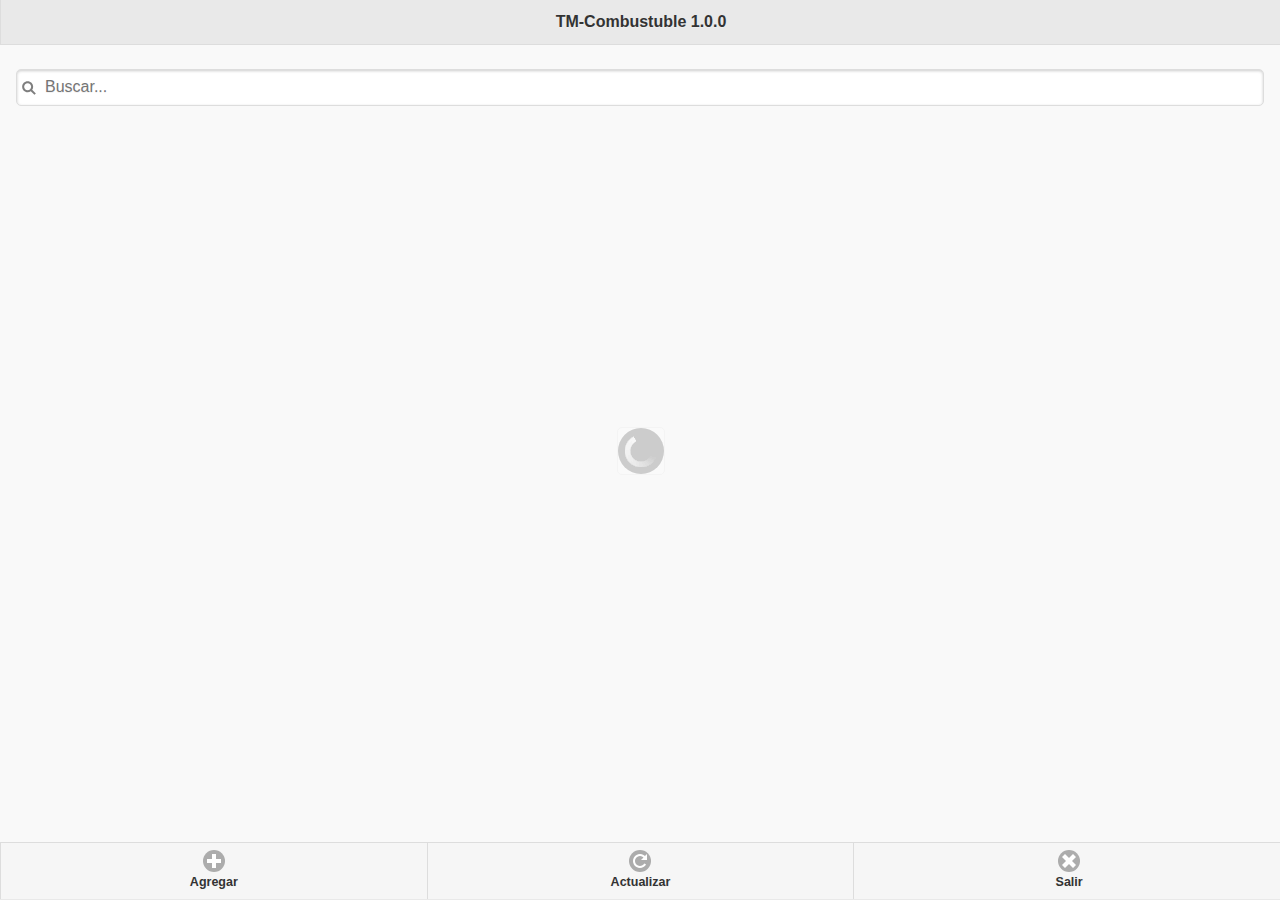
==== consulta.html @ d036d0ca "23" ====
<!DOCTYPE html>
<html>
	<head>
	<title>TM-Combustuble 1.0.0</title>
	<meta name="viewport" content="width=device-width, initial-scale=1">
	<link rel="stylesheet" href="css/themes/default/jquery.mobile-1.4.5.min.css">
	<link rel="stylesheet" type="text/css" href="css/themes/default/jquery.mobile.theme-1.4.5.min.css">
	<script type="text/javascript" charset="utf-8" src="cordova.js"></script>
	<script src="js/jquery.min.js"></script>
	<script src="js/jquery.mobile-1.4.5.min.js"></script>
	
	<link rel="stylesheet" type="text/css" href="css/jqm-datebox.min.css">  
    <script type='text/javascript' src="js/jqm-datebox.core.min.js"></script>    
    <!--<script type='text/javascript' src="js/jqm-datebox.mode.calbox.min.js"></script>   --> 
    <script type='text/javascript' src="js/jqm-datebox.mode.datebox.min.js"></script>    
    <!--<script type='text/javascript' src="js/jqm-datebox.mode.flipbox.min.js"></script>-->
    <script type="text/javascript" src="js/jquery.mobile.datebox.i18n.es-ES.utf8.js"></script>
      
	<script src="js/funciones.js"></script>
	<script src="js/consulta.js?v=1.0.1"></script>
	<style type="text/css">
#myPopup {
	overflow: hidden;
}
.ui-checkbox {
	margin: 0px;
	border: none;
}
label {
	border: none !important;
}
.ui-checkbox, .ui-radio{
	margin:0px;
}
</style>
	</head>

	<body >
    <div data-role="page" class="fondo">
      <div data-role="header" data-position="fixed" data-theme="a">
        <h1 id="tituloEmpresa">TM-Combustuble 1.0.0</h1>
      </div>
      <!-- /header -->
     <div class="page1">
     
      
      <div id="contentProgramaciones" role="main" class="ui-content">
        <form class="ui-filterable">
          <input id="rich-autocomplete-input" data-type="search" placeholder="Buscar...">
        </form>
        <ul id="listProgramacion" data-role="listview" data-filter="true" data-inset="true" data-input="#rich-autocomplete-input">
        </ul>
        <br><br>
      </div>
      <!-- /content --> 
      
      <div data-role="footer" data-position="fixed">
        <div data-role="navbar" data-iconpos="top">
          <ul>
            <li><a id="guardar" data-position-to="window" data-icon="plus">Agregar</a></li>
            <li><a id="actualizar" data-icon="refresh">Actualizar</a></li>            
            <li><a onClick="sesionFromApp();" data-ajax="false" data-icon="delete">Salir</a></li>
            
            <!--	-->
          </ul>
        </div>
        <!-- /navbar --> 
      </div>
      <!-- /footer -->    	
     </div>
      
      <div class="page2" style="display: none;">

        <!-- /header -->
        <div data-role="content">
          <form style="position: relative;"> 
            <div class="DivFecha">
				<label for="fecha">Fecha Libre Sobrestadía:</label>
				<input type="date" name="fecha" id="fecha" />
				<!--
				<input readonly type="text" name="fecha" id="fecha" data-role="datebox" data-options='{"mode":"datebox", "useNewStyle":true, "overrideTimeFormat": 12}'  />
				-->
			</div>
			
            <div class="DivDeposito">
            <label for="fecha">Depósito de Vacio:</label>
             <select name="deposito" id="deposito"> 
             </select>
			</div>
			
            <label for="observacion">Observaci&oacute;n:</label>
            <textarea rows="3" name="observacion" id="observacion" style="resize: none;"></textarea>  

			<a id="btnFoto" data-position-to="window" data-icon="camera" data-inline="true" data-corners="true" data-shadow="true" data-wrapperels="span" class="ui-btn ui-shadow ui-btn-corner-all ui-btn-inline ui-btn-icon-left ui-icon-camera"> Tomar Foto </a>
            <a id="btnAlbum" data-position-to="window" data-icon="search" data-inline="true" data-corners="true" data-shadow="true" data-wrapperels="span" class="ui-btn ui-shadow ui-btn-corner-all ui-btn-inline ui-btn-icon-left ui-icon-search"> Albúm </a>
               
				<img id="imgFoto" src="" style="width:50%;height:250px;background-color: #e6e6e6;display: block;margin: auto;" />
              
          </form>
        </div>
        <!-- /content -->
        <div data-role="footer" data-position="fixed">
          <div data-role="navbar" data-iconpos="top">
            <ul>
              <li><a id="btnContinuar" data-icon="check">Continuar</a></li>
              <li><a id="btnCancelar" data-icon="delete">Cancelar</a></li>
            </ul>
          </div>
        </div>
        <!-- /footer --> 
         
        </div>
        
        
       
    </div>
    <!-- /page -->

    </body>
</html>
---- css/jqm-datebox.min.css ----
/*! jQuery-Mobile-DateBox  |2015-02-05T16:02:10Z | (c) 2010,  2015 JTSage | https://github.com/jtsage/jquery-mobile-datebox/blob/master/LICENSE.txt */

.ui-datebox-container{width:290px;-webkit-transform:translate3d(0,0,0)}.ui-popup-container .ui-datebox-gridrow{display:table;margin-left:auto;margin-right:auto}.ui-datebox-collapse{text-align:center}.ui-datebox-collapse .ui-controlgroup-controls a{max-width:40%}.ui-datebox-controls.ui-controlgroup-vertical{margin-bottom:5px;margin-top:5px}div.ui-datebox-inline.ui-datebox-inline-has-input{float:none;clear:both;position:relative;top:5px}.ui-field-contain div.ui-datebox-container.ui-datebox-inline{margin-right:auto;margin-left:auto}div.ui-datebox-container.ui-datebox-inline{width:290px}.ui-datebox-inline .ui-controlgroup-controls{float:none;margin-left:auto;margin-right:auto}.ui-datebox-pickicon{display:inline-block;width:216px}.ui-datebox-gridheader{text-align:center}.ui-datebox-gridheader .ui-btn-inline{margin-right:0}.ui-datebox-gridheader h4{text-align:center;display:inline-block;margin-top:10px;margin-bottom:10px;zoom:1}.ui-datebox-grid{clear:both;margin-bottom:5px}.ui-datebox-inline .ui-datebox-gridrow .ui-controlgroup-controls{width:100%;text-align:center}.ui-datebox-inline .ui-datebox-gridrow .ui-controlgroup-controls .ui-btn{float:none;clear:both}.ui-datebox-gridrow{margin-left:auto;margin-right:auto;display:table;margin-bottom:-7px}.ui-datebox-gridrow-last{margin-bottom:0}.ui-datebox-inline .ui-controlgroup.ui-datebox-gridrow-last{margin-bottom:5px}.ui-datebox-griddate{width:36px;height:30px;line-height:30px;padding:0;display:inline-block;vertical-align:middle;text-align:center;font-weight:700;font-size:12px;zoom:1}.ui-datebox-griddate-week{width:31px;height:30px;line-height:30px;display:inline-block;vertical-align:middle;text-align:center;font-weight:700;font-size:12px;zoom:1}.ui-datebox-gridrow div.ui-datebox-griddate-empty{border:1px solid transparent;color:#888}.ui-datebox-griddate.ui-datebox-griddate-label{border:1px solid transparent;height:15px;line-height:15px}.ui-datebox-gridplus{float:right}.ui-datebox-gridminus,.ui-datebox-gridplus-rtl{float:left}.ui-datebox-gridminus-rtl{float:right}.ui-datebox-dboxin div input{text-align:center}.ui-datebox-dboxin div{margin:inherit;margin-top:0;margin-bottom:0}.ui-datebox-dboxlab div label{text-align:center}div.ui-datebox-cbut.ui-btn.ui-corner-all.ui-icon-plus{border-bottom-right-radius:0;border-bottom-left-radius:0;-webkit-border-bottom-right-radius:0;-webkit-border-bottom-left-radius:0;height:40px}div.ui-datebox-cbut.ui-btn.ui-corner-all.ui-icon-minus{border-top-right-radius:0;border-top-left-radius:0;-webkit-border-top-right-radius:0;-webkit-border-top-left-radius:0;height:40px}.ui-datebox-fliplab,.ui-datebox-header h4{text-align:center}.ui-datebox-flipcenter{width:260px;height:40px;border:1px solid #EEE;margin-right:auto;margin-left:auto;position:relative}.ui-datebox-flipcontent{text-align:center;height:125px;margin-bottom:-40px}.ui-datebox-flipcontent div{margin-left:3px;margin-right:3px;width:77px;height:120px;display:inline-block;text-align:center;zoom:1;overflow:hidden}.ui-datebox-flipcontentd div{width:60px}.ui-datebox-flipcontent ul{list-style-type:none;display:inline;border:1px solid transparent}.ui-datebox-flipcontent li{height:30px}.ui-datebox-flipcontent li span{margin-top:7px;display:block}.ui-datebox-slide{width:290px;margin-left:auto;margin-right:auto}.ui-datebox-sliderow-int{display:inline-block;white-space:nowrap}.ui-datebox-sliderow{margin-bottom:5px;text-align:center;overflow:hidden;width:290px}.ui-datebox-slide .ui-btn{margin:0;padding:0 1em}.ui-datebox-slidebox{text-align:center;display:inline-block;zoom:1;vertical-align:middle;font-weight:700}.ui-datebox-slideyear{width:84px;line-height:30px;height:30px;font-size:14px}.ui-datebox-slidemonth{width:51px;line-height:30px;height:30px;font-size:12px}.ui-datebox-slideday{width:32px;line-height:20px;height:38px;font-size:14px}.ui-datebox-slidehour,.ui-datebox-slidemins{width:32px;line-height:22px;height:24px;font-size:14px}.ui-datebox-slidewday{font-size:10px;font-weight:400}span.ui-datebox-nopad{margin:0}.ui-datebox-repad{margin:.5em .4375em}.ui-grid-e>.ui-block-a,.ui-grid-e>.ui-block-b,.ui-grid-e>.ui-block-c,.ui-grid-e>.ui-block-d,.ui-grid-e>.ui-block-e,.ui-grid-e>.ui-block-f{width:16.65%}.ui-grid-e{overflow:hidden}.ui-block-f{margin:0;padding:0;border:0;float:left;min-height:1px;-webkit-box-sizing:border-box;-moz-box-sizing:border-box;box-sizing:border-box}
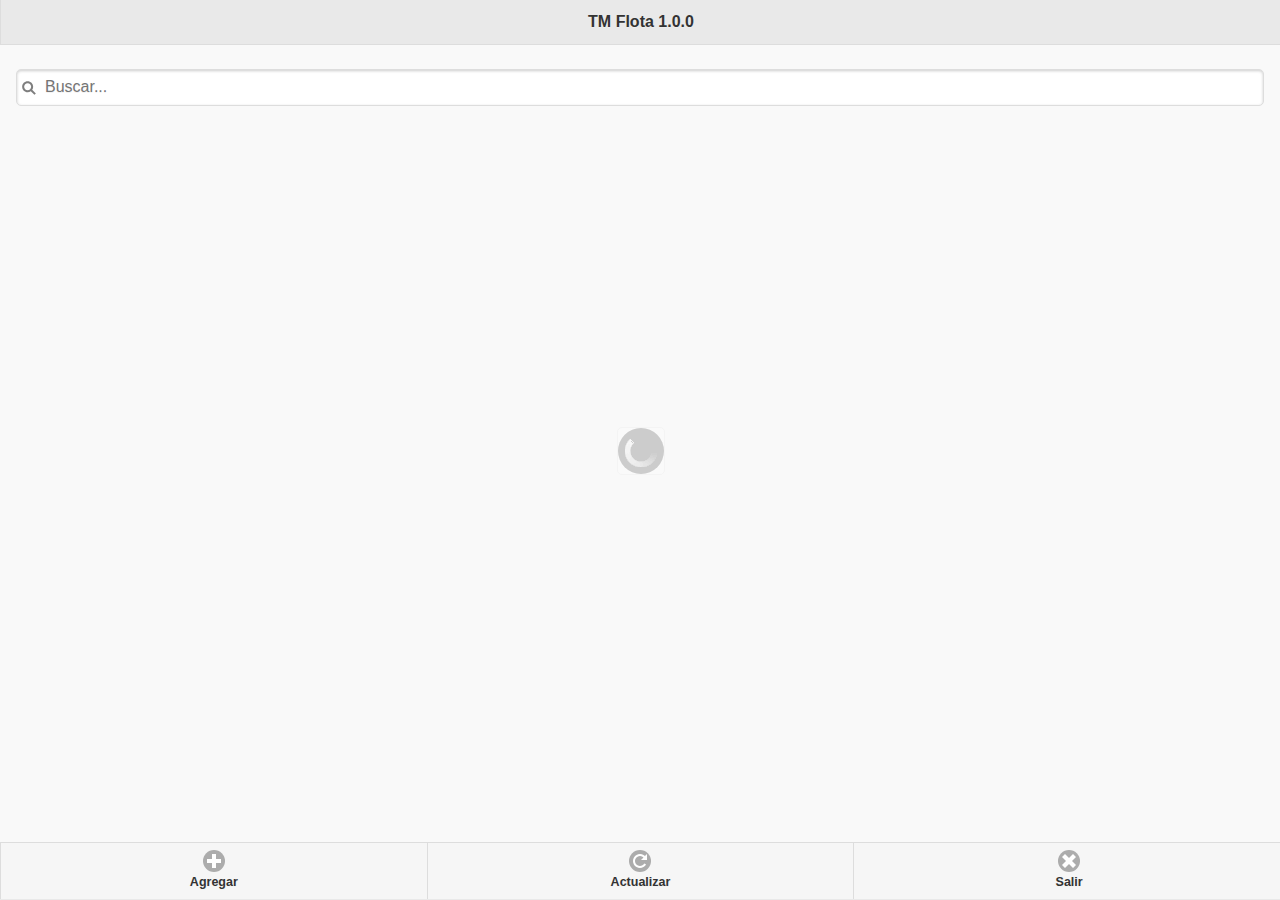
==== commit 5c70e4d3: "we" ====
--- a/consulta.html
+++ b/consulta.html
@@ -1,7 +1,7 @@
 <!DOCTYPE html>
 <html>
 	<head>
-	<title>TM-Combustuble 1.0.0</title>
+	<title>TM-Combustible 1.0.0</title>
 	<meta name="viewport" content="width=device-width, initial-scale=1">
 	<link rel="stylesheet" href="css/themes/default/jquery.mobile-1.4.5.min.css">
 	<link rel="stylesheet" type="text/css" href="css/themes/default/jquery.mobile.theme-1.4.5.min.css">
@@ -38,7 +38,7 @@
 	<body >
     <div data-role="page" class="fondo">
       <div data-role="header" data-position="fixed" data-theme="a">
-        <h1 id="tituloEmpresa">TM-Combustuble 1.0.0</h1>
+        <h1 id="tituloEmpresa">TM Flota 1.0.0</h1>
       </div>
       <!-- /header -->
      <div class="page1">
@@ -75,21 +75,17 @@
         <div data-role="content">
           <form style="position: relative;"> 
             <div class="DivFecha">
-				<label for="fecha">Fecha Libre Sobrestadía:</label>
-				<input type="date" name="fecha" id="fecha" />
-				<!--
-				<input readonly type="text" name="fecha" id="fecha" data-role="datebox" data-options='{"mode":"datebox", "useNewStyle":true, "overrideTimeFormat": 12}'  />
-				-->
+				<label for="fecha">Número de Ticket:</label>
+				<input type="text" name="txtDocumento" id="txtDocumento" maxlength="13" />
 			</div>
 			
             <div class="DivDeposito">
-            <label for="fecha">Depósito de Vacio:</label>
-             <select name="deposito" id="deposito"> 
-             </select>
+            <label for="fecha">Cantidad de galones:</label>
+             <input type="number" name="txtCantidad" id="txtCantidad" maxlength="6" />
 			</div>
 			
             <label for="observacion">Observaci&oacute;n:</label>
-            <textarea rows="3" name="observacion" id="observacion" style="resize: none;"></textarea>  
+            <input type="number" name="txtKilometraje" id="txtKilometraje" maxlength="15" />
 
 			<a id="btnFoto" data-position-to="window" data-icon="camera" data-inline="true" data-corners="true" data-shadow="true" data-wrapperels="span" class="ui-btn ui-shadow ui-btn-corner-all ui-btn-inline ui-btn-icon-left ui-icon-camera"> Tomar Foto </a>
             <a id="btnAlbum" data-position-to="window" data-icon="search" data-inline="true" data-corners="true" data-shadow="true" data-wrapperels="span" class="ui-btn ui-shadow ui-btn-corner-all ui-btn-inline ui-btn-icon-left ui-icon-search"> Albúm </a>
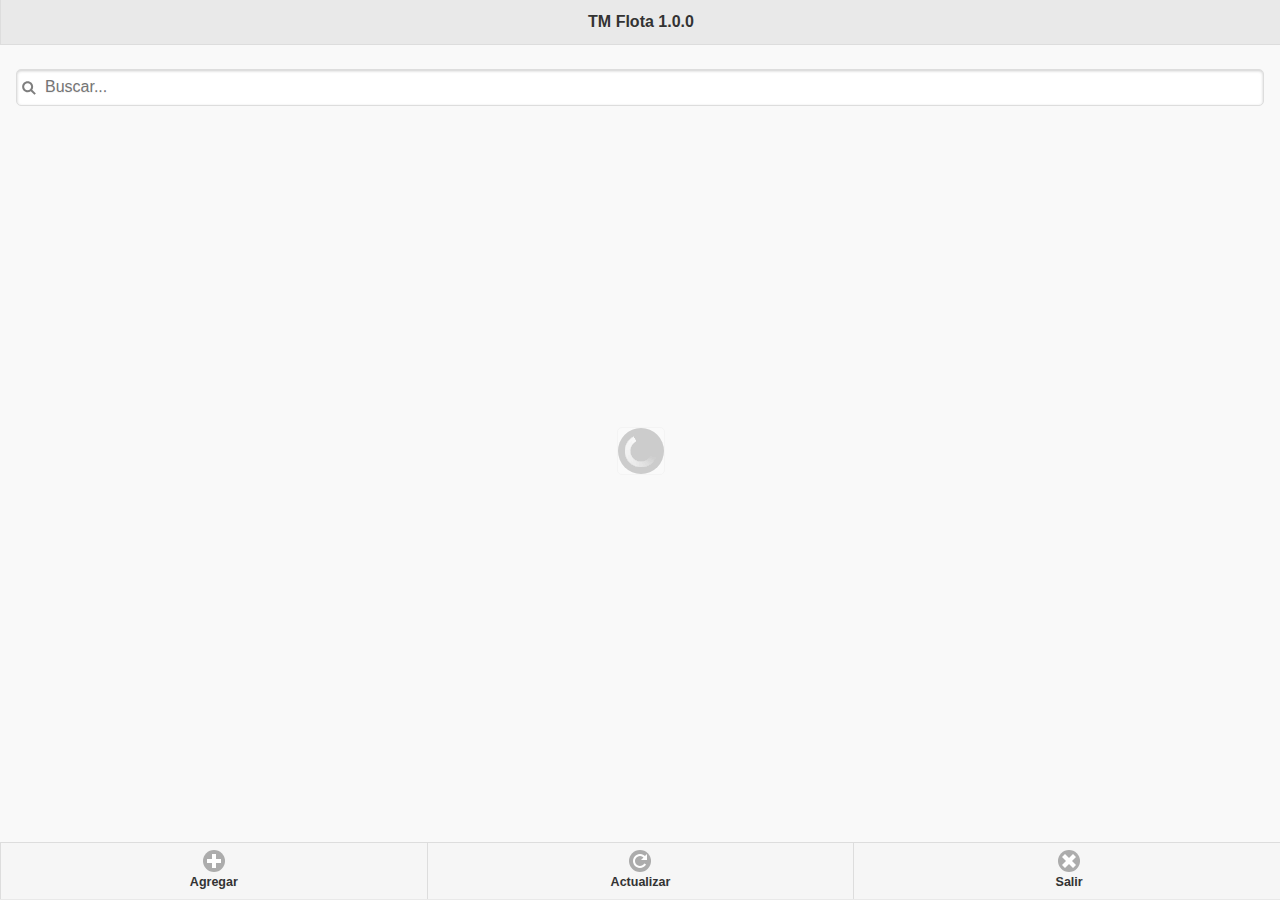
==== commit a46f7c0a: "wewewe" ====
--- a/consulta.html
+++ b/consulta.html
@@ -17,7 +17,7 @@
     <script type="text/javascript" src="js/jquery.mobile.datebox.i18n.es-ES.utf8.js"></script>
       
 	<script src="js/funciones.js"></script>
-	<script src="js/consulta.js?v=1.0.1"></script>
+	<script src="js/consulta.js?v=1.0.3"></script>
 	<style type="text/css">
 #myPopup {
 	overflow: hidden;
@@ -84,14 +84,15 @@
              <input type="number" name="txtCantidad" id="txtCantidad" maxlength="6" />
 			</div>
 			
-            <label for="observacion">Observaci&oacute;n:</label>
+            <label for="observacion">Kilometraje:</label>
             <input type="number" name="txtKilometraje" id="txtKilometraje" maxlength="15" />
 
 			<a id="btnFoto" data-position-to="window" data-icon="camera" data-inline="true" data-corners="true" data-shadow="true" data-wrapperels="span" class="ui-btn ui-shadow ui-btn-corner-all ui-btn-inline ui-btn-icon-left ui-icon-camera"> Tomar Foto </a>
             <a id="btnAlbum" data-position-to="window" data-icon="search" data-inline="true" data-corners="true" data-shadow="true" data-wrapperels="span" class="ui-btn ui-shadow ui-btn-corner-all ui-btn-inline ui-btn-icon-left ui-icon-search"> Albúm </a>
                
-				<img id="imgFoto" src="" style="width:50%;height:250px;background-color: #e6e6e6;display: block;margin: auto;" />
-              
+			<img id="imgFoto" src="" style="object-fit: cover;width:50%;height:250px;background-color: #e6e6e6;display: block;margin: auto; opacity:0;" />
+			<input  id="cod_detalle" name="cod_detalle" type="hidden" value="0" />
+			<input  id="img_detalle" name="img_detalle" type="hidden" value="" />
           </form>
         </div>
         <!-- /content -->
@@ -99,7 +100,8 @@
           <div data-role="navbar" data-iconpos="top">
             <ul>
               <li><a id="btnContinuar" data-icon="check">Continuar</a></li>
-              <li><a id="btnCancelar" data-icon="delete">Cancelar</a></li>
+			  <li><a id="btnEliminar" data-icon="delete">Eliminar</a></li>
+              <li><a id="btnCancelar" data-icon="arrow-l">Regresar</a></li>
             </ul>
           </div>
         </div>
